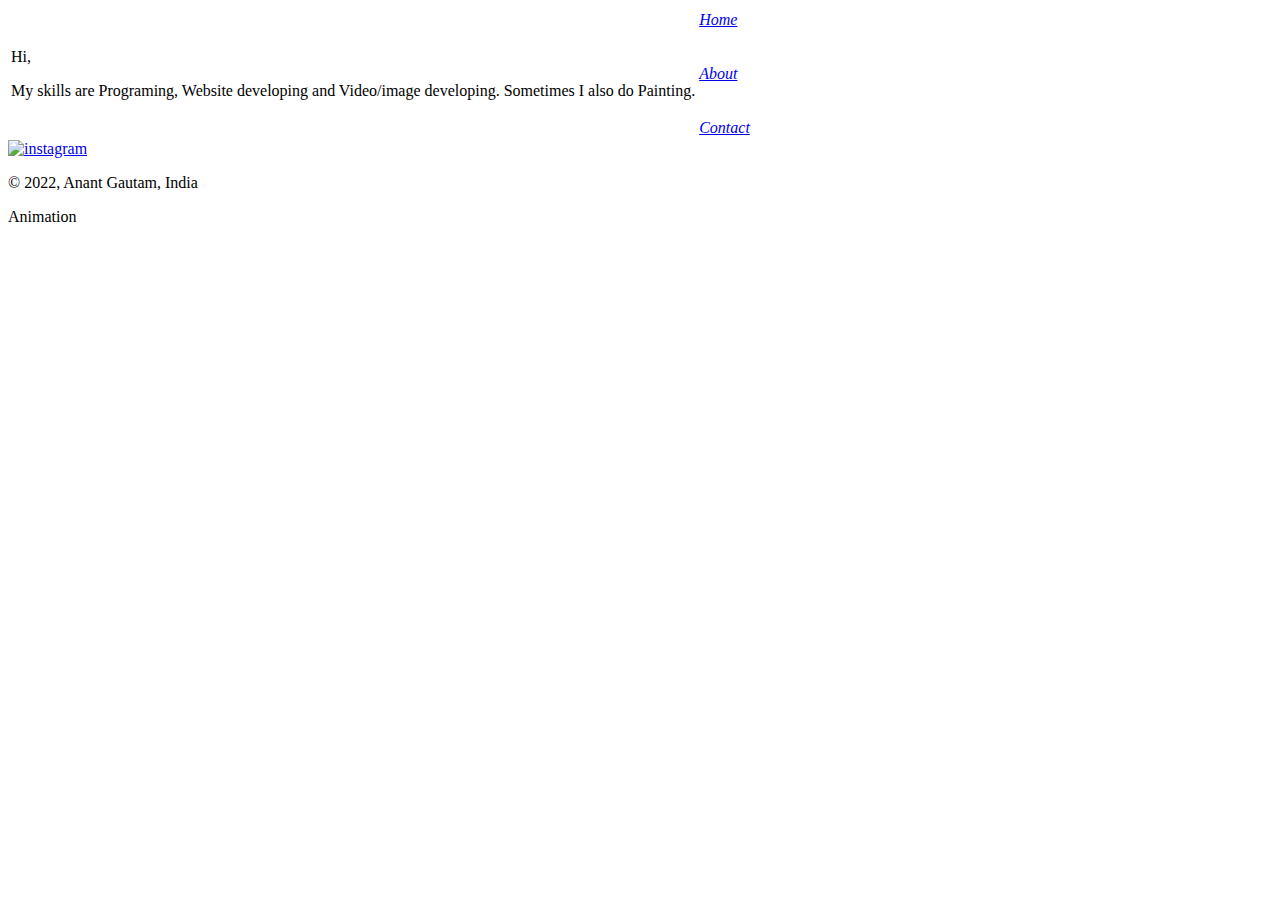
==== Skills.html @ 143ec8f6 "Add files via upload" ====
<!DOCTYPE html>
<html lang="en">

<head>
    <meta charset="UTF-8">
    <title>Skills</title>
    <link href="https://fonts.googleapis.com/css2?family=Sacramento&display=swap" rel="stylesheet">
    <link href="https://fonts.googleapis.com/css2?family=Montserrat&display=swap" rel="stylesheet">
    <link href="https://cdn.jsdelivr.net/npm/bootstrap@5.1.3/dist/css/bootstrap.min.css" rel="stylesheet"
        integrity="sha384-1BmE4kWBq78iYhFldvKuhfTAU6auU8tT94WrHftjDbrCEXSU1oBoqyl2QvZ6jIW3" crossorigin="anonymous">
    <link rel="stylesheet" href="css/skills.css">
    <link rel="icon" href="img/profile.png">
    <script src="https://cdn.jsdelivr.net/npm/bootstrap@5.1.3/dist/js/bootstrap.bundle.min.js"
        integrity="sha384-ka7Sk0Gln4gmtz2MlQnikT1wXgYsOg+OMhuP+IlRH9sENBO0LRn5q+8nbTov4+1p"
        crossorigin="anonymous"></script>
    <script src="https://cdn.jsdelivr.net/npm/@popperjs/core@2.10.2/dist/umd/popper.min.js"
        integrity="sha384-7+zCNj/IqJ95wo16oMtfsKbZ9ccEh31eOz1HGyDuCQ6wgnyJNSYdrPa03rtR1zdB"
        crossorigin="anonymous"></script>
    <script src="https://cdn.jsdelivr.net/npm/bootstrap@5.1.3/dist/js/bootstrap.min.js"
        integrity="sha384-QJHtvGhmr9XOIpI6YVutG+2QOK9T+ZnN4kzFN1RtK3zEFEIsxhlmWl5/YESvpZ13"
        crossorigin="anonymous"></script>
</head>

<body>
    <div class="Anant" id="first">
        <table>
            <tr>
                <td>
                    <div class="intro">
                        <p class="heading">Hi,</p>
                        <p>
                            My skills are Programing, Website developing and Video/image developing. Sometimes I also do
                            Painting.
                        </p>
                    </div>
                </td>


                <td>
                    <div class="nav-bar">
                        <a href="index.html" class="nav-link"><em>Home</em><br><br></a><br>
                        <a href="about.html" class="nav-link"><em>About</em><br><br></a><br>
                        <a href="Contact.html" class="nav-link"><em>Contact</em></a><br>
                    </div>
                </td>
            </tr>
        </table>
    </div>
    <a href="https://www.instagram.com/leisuregrafy/"><img class="instagram-link" src="img/instagram.svg"
            alt="instagram"></a>
    <p class="copyright">© 2022, Anant Gautam, India</p>
    <div class="spinner -grow" role="status">
        <span class="visually-hidden">Animation</span>
    </div>
</body>

</html>
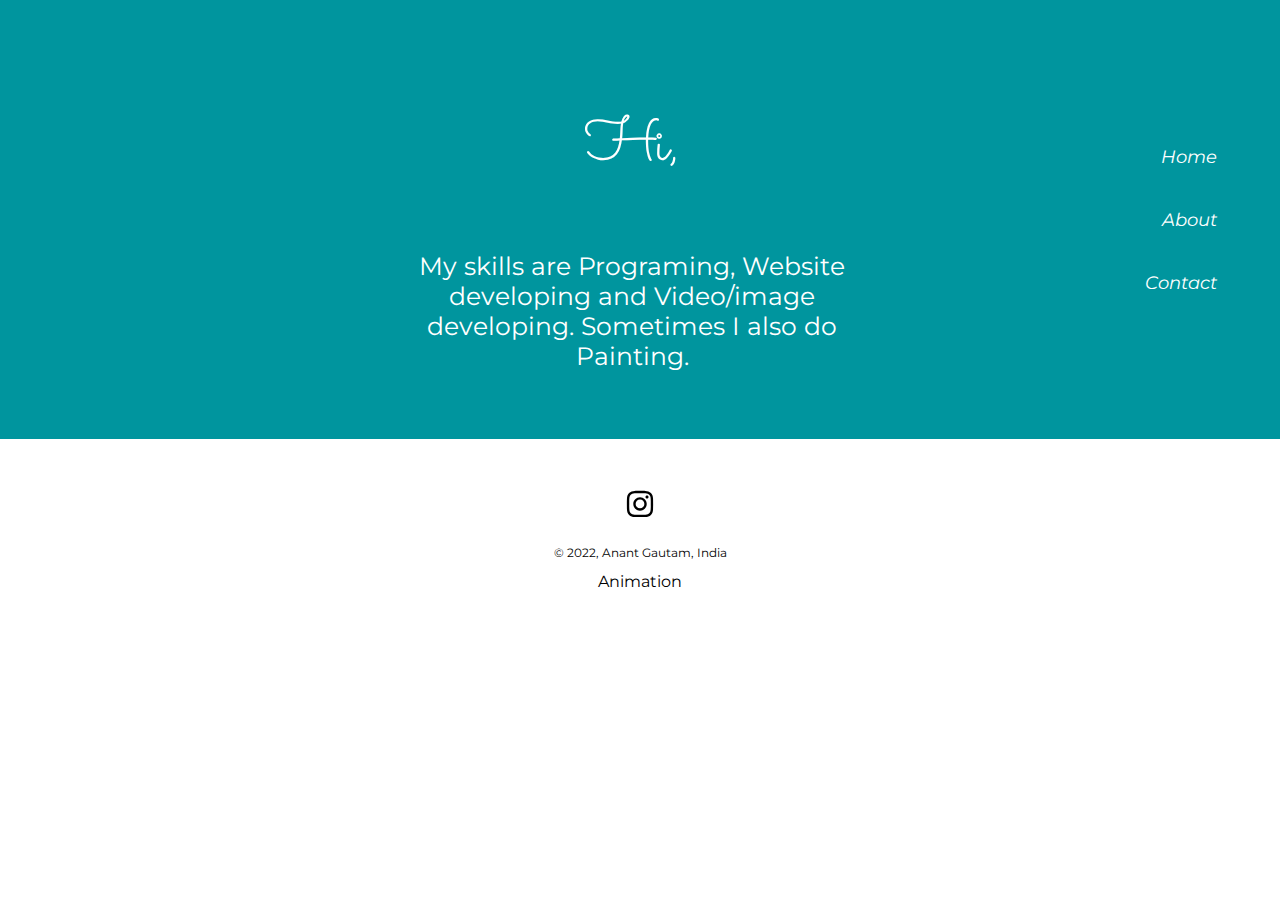
==== commit 4edc54c1: "Update Skills.html" ====
--- a/Skills.html
+++ b/Skills.html
@@ -8,8 +8,8 @@
     <link href="https://fonts.googleapis.com/css2?family=Montserrat&display=swap" rel="stylesheet">
     <link href="https://cdn.jsdelivr.net/npm/bootstrap@5.1.3/dist/css/bootstrap.min.css" rel="stylesheet"
         integrity="sha384-1BmE4kWBq78iYhFldvKuhfTAU6auU8tT94WrHftjDbrCEXSU1oBoqyl2QvZ6jIW3" crossorigin="anonymous">
-    <link rel="stylesheet" href="css/skills.css">
-    <link rel="icon" href="img/profile.png">
+    <link rel="stylesheet" href="Skills.css">
+    <link rel="icon" href="profile.png">
     <script src="https://cdn.jsdelivr.net/npm/bootstrap@5.1.3/dist/js/bootstrap.bundle.min.js"
         integrity="sha384-ka7Sk0Gln4gmtz2MlQnikT1wXgYsOg+OMhuP+IlRH9sENBO0LRn5q+8nbTov4+1p"
         crossorigin="anonymous"></script>
@@ -46,7 +46,7 @@
             </tr>
         </table>
     </div>
-    <a href="https://www.instagram.com/leisuregrafy/"><img class="instagram-link" src="img/instagram.svg"
+    <a href="https://www.instagram.com/leisuregrafy/"><img class="instagram-link" src="instagram.svg"
             alt="instagram"></a>
     <p class="copyright">© 2022, Anant Gautam, India</p>
     <div class="spinner -grow" role="status">
@@ -54,4 +54,4 @@
     </div>
 </body>
 
-</html>+</html>
--- a/Skills.css
+++ b/Skills.css
@@ -0,0 +1,72 @@
+/* Scrollbar */
+::-webkit-scrollbar {
+    width: 10px;
+}
+
+::-webkit-scrollbar-track {
+    background: #f1f1f1;
+}
+
+::-webkit-scrollbar-thumb {
+    background: #888;
+}
+
+::-webkit-scrollbar-thumb:hover {
+    background: #555;
+}
+
+/* Selection */
+::selection {
+    color: #A6E3E9;
+}
+
+/* Elements */
+body {
+    font-family: "Montserrat", sans-serif;
+    margin: 0px 0px;
+    text-align: center;
+}
+
+.Anant {
+    background-color: #00959E;
+    color: #fff;
+    text-align: center;
+    padding: 40px;
+}
+
+/* Header Section */
+
+.heading {
+    font-family: "Sacramento", cursive;
+    font-size: 60px;
+}
+
+.intro {
+    font-size: 25px;
+    margin-left: 350px;
+}
+
+/* Navigation Section */
+.nav-bar {
+    text-align: right;
+    padding: 20px;
+    margin-left: 250px;
+}
+
+.nav-link {
+    color: white;
+    text-decoration: none;
+    font-size: 18px;
+}
+
+/* Copyright Section */
+.instagram-link {
+    height: 30px;
+    width: 30px;
+    margin-top: 50px;
+    margin-bottom: 10px;
+}
+
+.copyright {
+    font-size: 12px;
+}